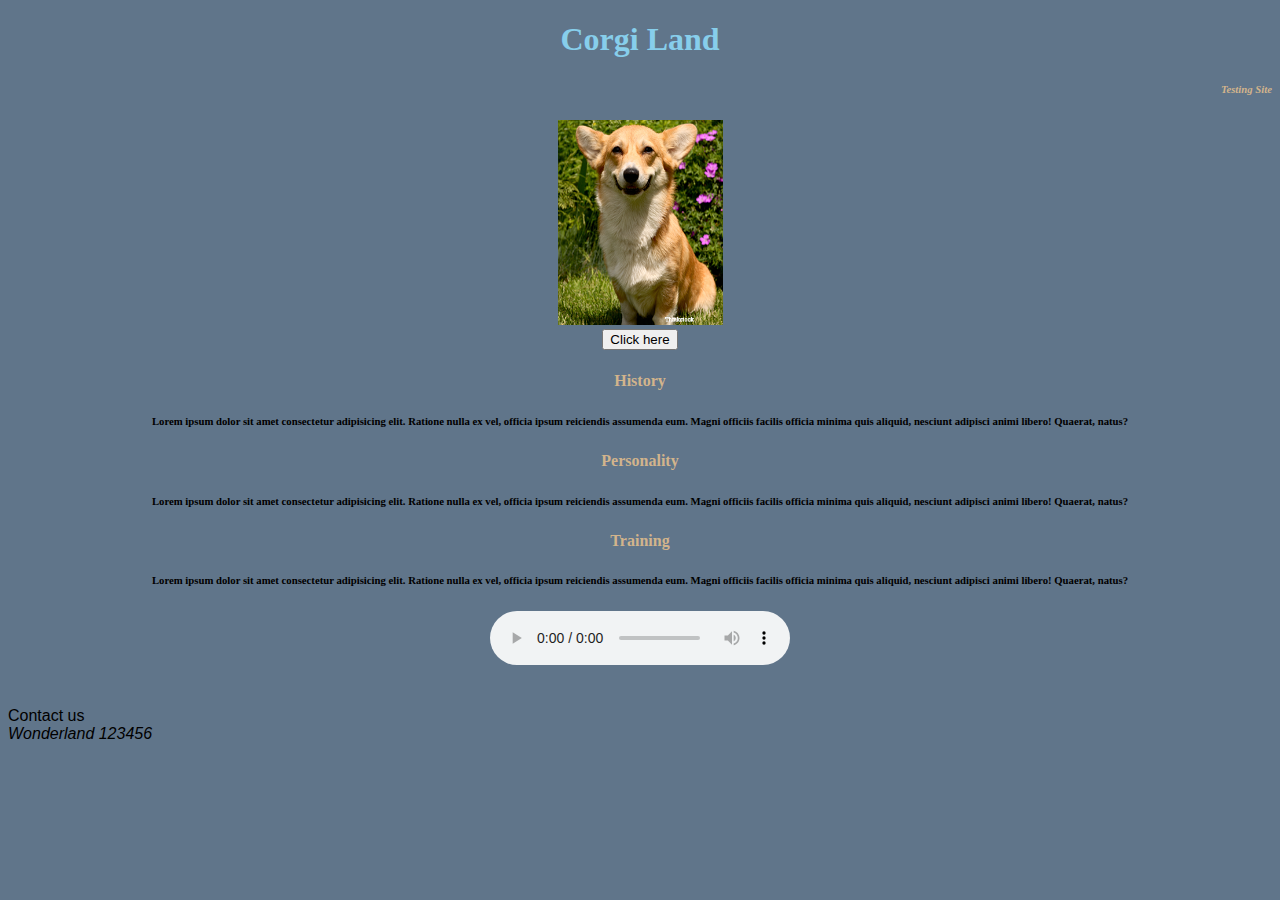
==== index.html @ f4cb08a1 "First Draft of my website" ====
<!DOCTYPE html>
<html lang="en">
<head>
    <meta charset="UTF-8">
    <meta name="viewport" content="width=device-width, initial-scale=1.0">
    <meta http-equiv="X-UA-Compatible" content="ie=edge">
    <title>Dogs</title>
</head>
<body style="background-color:rgb(96, 117, 138)">
    
<h1 style=color:skyblue style=font:x-large align=center>Corgi Land</h1>
    <h6 style=color:tan align=right> <i>Testing Site</i></h6>

    <div style="text-align: center"> 
        <img width=165 height=205 src="images/Pic2.png" alt=""><br>

    <button>Click here</button>

    <h4 style=color:tan>History
     <p> <h6>Lorem ipsum dolor sit amet consectetur adipisicing elit. Ratione nulla ex vel, officia ipsum reiciendis assumenda eum. Magni officiis facilis officia minima quis aliquid, nesciunt adipisci animi libero! Quaerat, natus?</h6>
    </p></h4>

    <h4 style=color:tan>Personality
        <p> <h6>Lorem ipsum dolor sit amet consectetur adipisicing elit. Ratione nulla ex vel, officia ipsum reiciendis assumenda eum. Magni officiis facilis officia minima quis aliquid, nesciunt adipisci animi libero! Quaerat, natus?</h6>
       </p></h4>
 
   <h4 style=color:tan>Training
        <p> <h6>Lorem ipsum dolor sit amet consectetur adipisicing elit. Ratione nulla ex vel, officia ipsum reiciendis assumenda eum. Magni officiis facilis officia minima quis aliquid, nesciunt adipisci animi libero! Quaerat, natus?</h6>
       </p></h4>
 
    <audio controls src="audio/lovemelikeyoudo.mp3"></audio>
    </div>

    <div style="text-align:left">  
        <h6 style=font:message-box>Contact us
            <address>Wonderland 123456</address>
       </h6>
    </div>

</body>
</html>
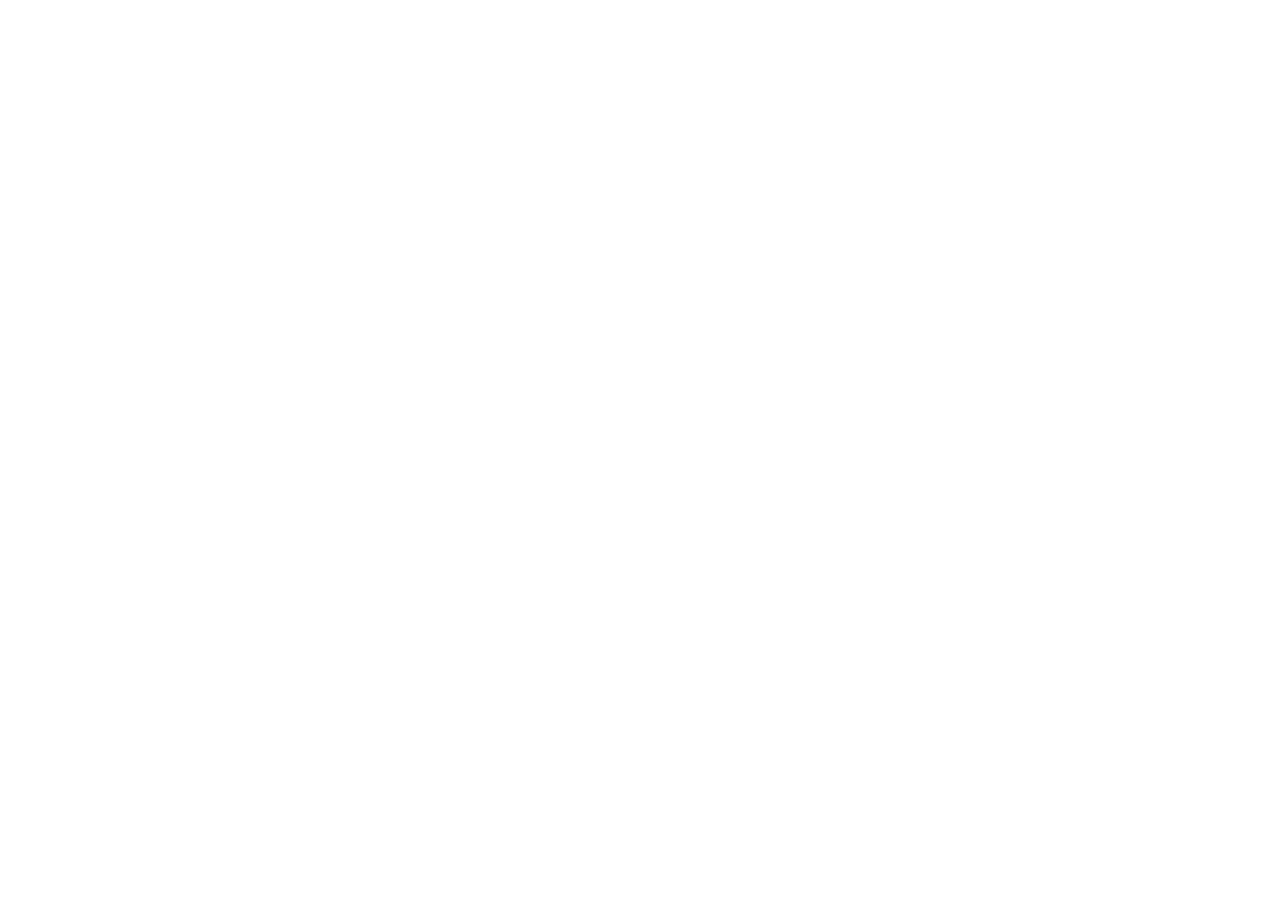
==== commit 58510405: "26Nov18" ====
--- a/index.html
+++ b/index.html
@@ -4,38 +4,12 @@
     <meta charset="UTF-8">
     <meta name="viewport" content="width=device-width, initial-scale=1.0">
     <meta http-equiv="X-UA-Compatible" content="ie=edge">
-    <title>Dogs</title>
+    <title>Document</title>
 </head>
-<body style="background-color:rgb(96, 117, 138)">
+<body>
     
-<h1 style=color:skyblue style=font:x-large align=center>Corgi Land</h1>
-    <h6 style=color:tan align=right> <i>Testing Site</i></h6>
 
-    <div style="text-align: center"> 
-        <img width=165 height=205 src="images/Pic2.png" alt=""><br>
 
-    <button>Click here</button>
-
-    <h4 style=color:tan>History
-     <p> <h6>Lorem ipsum dolor sit amet consectetur adipisicing elit. Ratione nulla ex vel, officia ipsum reiciendis assumenda eum. Magni officiis facilis officia minima quis aliquid, nesciunt adipisci animi libero! Quaerat, natus?</h6>
-    </p></h4>
-
-    <h4 style=color:tan>Personality
-        <p> <h6>Lorem ipsum dolor sit amet consectetur adipisicing elit. Ratione nulla ex vel, officia ipsum reiciendis assumenda eum. Magni officiis facilis officia minima quis aliquid, nesciunt adipisci animi libero! Quaerat, natus?</h6>
-       </p></h4>
- 
-   <h4 style=color:tan>Training
-        <p> <h6>Lorem ipsum dolor sit amet consectetur adipisicing elit. Ratione nulla ex vel, officia ipsum reiciendis assumenda eum. Magni officiis facilis officia minima quis aliquid, nesciunt adipisci animi libero! Quaerat, natus?</h6>
-       </p></h4>
- 
-    <audio controls src="audio/lovemelikeyoudo.mp3"></audio>
-    </div>
-
-    <div style="text-align:left">  
-        <h6 style=font:message-box>Contact us
-            <address>Wonderland 123456</address>
-       </h6>
-    </div>
-
+    
 </body>
 </html>